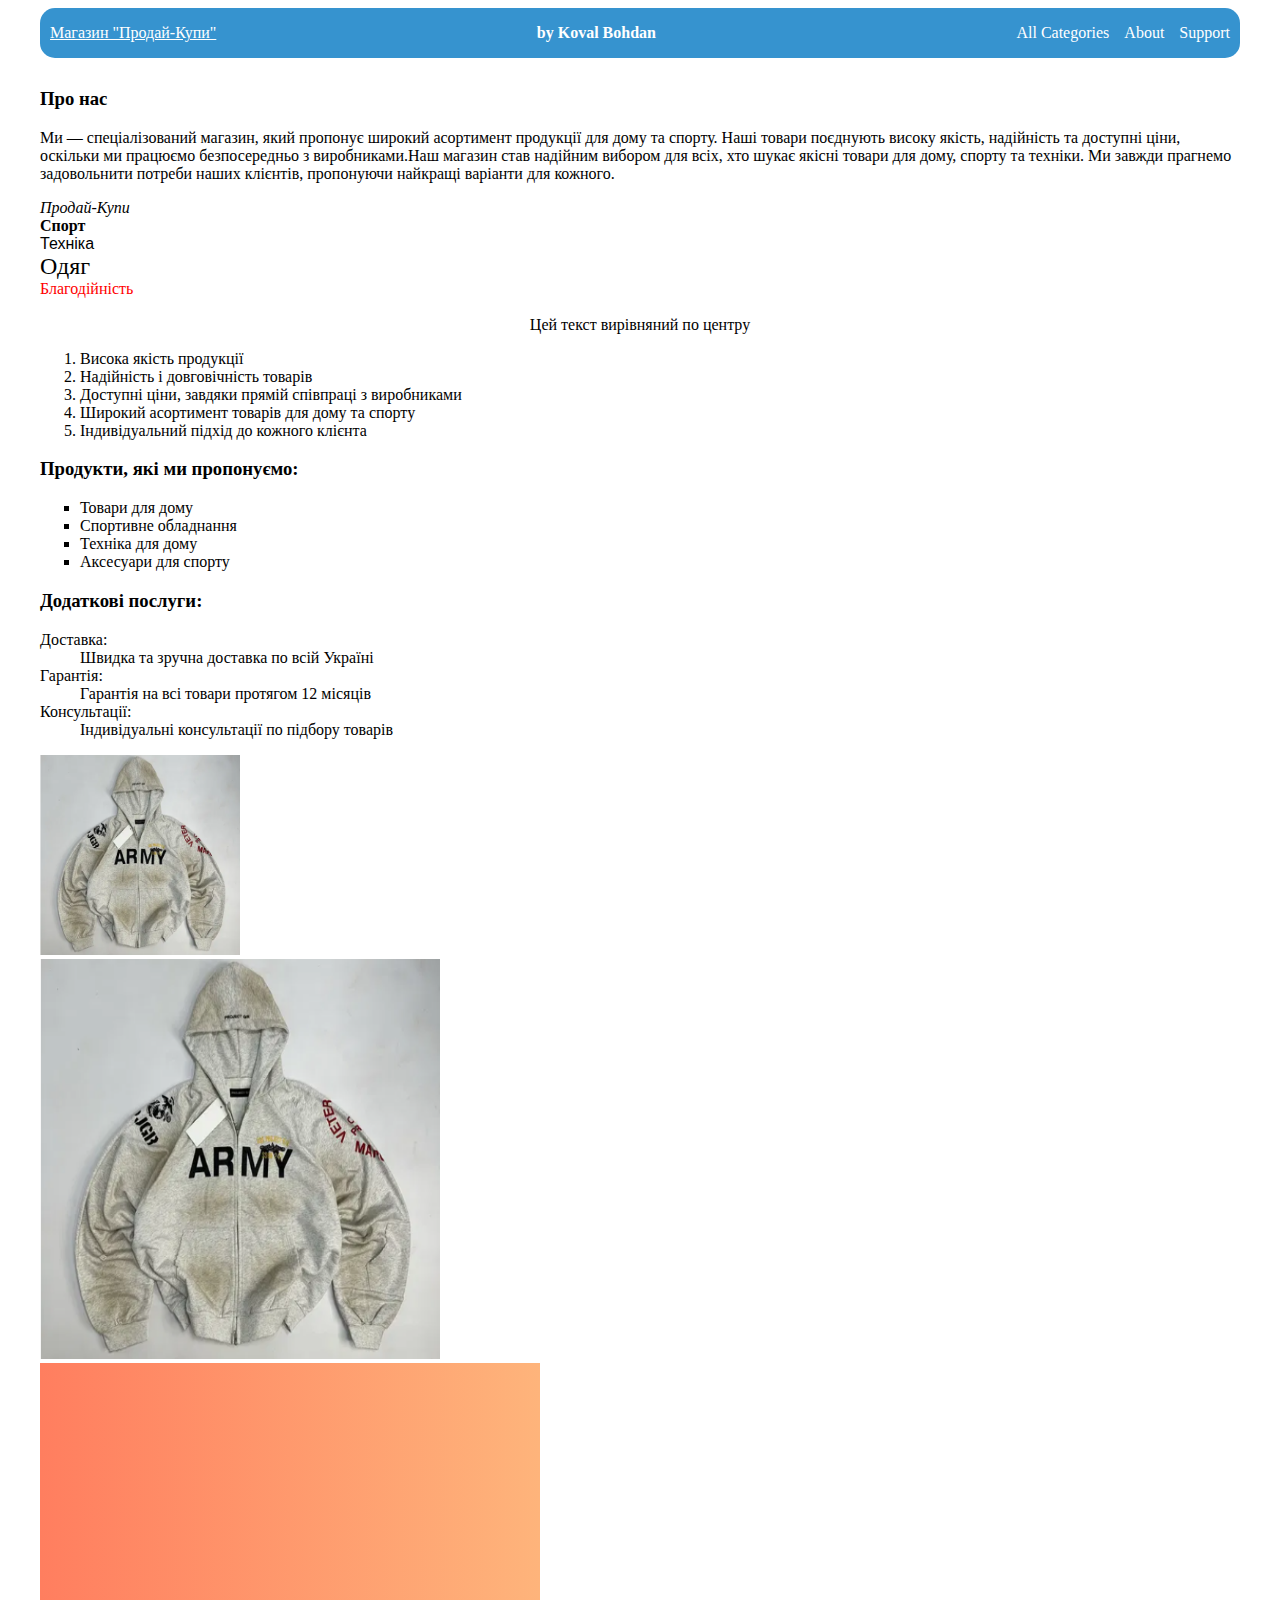
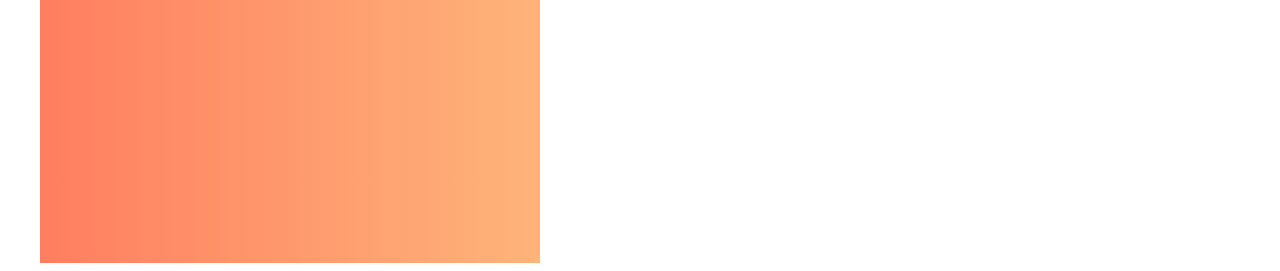
==== about.html @ 55b838ab "Add lab.2" ====
<!DOCTYPE html>
<html lang="en">
    <head>
        <meta charset="UTF-8" />
        <meta name="viewport" content="width=device-width, initial-scale=1.0" />
        <link rel="stylesheet" href="./style.css" />
        <title>Продай-Купи</title>
    </head>
    <body>
        <section>
            <div class="container">
                <div class="header__top-inner">
                    <div class="header__top-left">
                        <a href="./index.html" class="header__top-title"
                            >Магазин "Продай-Купи"</a
                        >
                    </div>
                    <font style="font-weight: bold;">by Koval Bohdan</font>
                    <div class="header__top-right">
                        <nav class="header__top-navig">
                            <ul class="header__top-list">
                                <li class="header__top-item">
                                    <a
                                        href="./categories.html"
                                        class="header__top-link"
                                        >All Categories</a
                                    >
                                </li>
                                <li class="header__top-item">
                                    <a
                                        href="./about.html"
                                        class="header__top-link"
                                        >About</a
                                    >
                                </li>
                                <li class="header__top-item">
                                    <a
                                        href="./support.html"
                                        class="header__top-link"
                                        >Support</a
                                    >
                                </li>
                            </ul>
                        </nav>
                    </div>
                </div>
                <div class="about__inner">
                    <h3>Про нас</h3>
                    <p>
                        Ми — спеціалізований магазин, який пропонує широкий
                        асортимент продукції для дому та спорту. Наші товари
                        поєднують високу якість, надійність та доступні ціни,
                        оскільки ми працюємо безпосередньо з виробниками.Наш
                        магазин став надійним вибором для всіх, хто шукає якісні
                        товари для дому, спорту та техніки. Ми завжди прагнемо
                        задовольнити потреби наших клієнтів, пропонуючи найкращі
                        варіанти для кожного.
                    </p>
                    <font style="font-style: italic;">Продай-Купи</font> <br>
                    <font style="font-weight: bold;">Спорт</font> <br>
                    <font face="Arial">Техніка</font> <br>
                    <font size="5">Одяг</font> <br>
                    <font color="red">Благодійність</font> <br>
                    <div align="center"> <br>
                      <font>Цей текст вирівняний по центру</font>
                    </div>
                </div>
                <ol type="1">
                  <li>Висока якість продукції</li>
                  <li>Надійність і довговічність товарів</li>
                  <li>Доступні ціни, завдяки прямій співпраці з виробниками</li>
                  <li>Широкий асортимент товарів для дому та спорту</li>
                  <li>Індивідуальний підхід до кожного клієнта</li>
                </ol>
                <h3>Продукти, які ми пропонуємо:</h3>
                <ul type="square">
                  <li>Товари для дому</li>
                  <li>Спортивне обладнання</li>
                  <li>Техніка для дому</li>
                  <li>Аксесуари для спорту</li>
                </ul>

                <h3>Додаткові послуги:</h3>
                <dl>
                  <dt>Доставка:</dt>
                  <dd>Швидка та зручна доставка по всій Україні</dd>

                  <dt>Гарантія:</dt>
                  <dd>Гарантія на всі товари протягом 12 місяців</dd>

                  <dt>Консультації:</dt>
                  <dd>Індивідуальні консультації по підбору товарів</dd>
                </dl>

                <a href="fullsize_image1.jpg" target="_blank">
                  <img src="images/categories-3.png" width="200" height="200" alt="Зображення 1">
                </a>
                <br>
                <a href="images/categories-3.png" target="_blank">
                  <img src="images/categories-3.png" width="400" height="400" alt="Зображення 1">
                </a>

                <div class="" style="background: linear-gradient(to right, #ff7e5f, #feb47b); height: 500px; width: 500px;">
                  
                </div>
            </div>
        </section>
    </body>
</html>
---- style.css ----
.container {
  max-width: 1200px;
  margin: 0 auto;
  padding: 0 15px;
}

.header__top-inner {
  display: flex;
  justify-content: space-between;
  align-items: center;
  background-color: #3693cf;
  border-radius: 15px;
  height: 30px;
  padding: 10px;
  color: #fff;
  margin-bottom: 30px;
}

.header__top-title {
  color: #fff;

}

.header__top-list {
  display: flex;
  list-style: none;
  gap: 15px;
}

.header__top-link {
  text-decoration: none;
  color: #fff;
}

.header__top-link:hover {
  color: #fff5d6;
}

.header__top-searh {
  display: flex;
  justify-content: space-between;
}

.header__input {
  box-shadow: 0px 5px 10px 0px rgba(0, 0, 0, 0.3);
  font-family: 'Roboto', sans-serif;
  padding: 13px 20px;
  background: rgba(238, 238, 238, 0.71);
  border-radius: 10px;
  border: none;
  width: 350px;
  outline: none;
  font-size: 16px;
  line-height: 23px;
  color: #57565B;
}

.header__input::placeholder {
  font-family: 'Roboto', sans-serif;
  font-size: 16px;
  line-height: 23px;
  color: #57565B;
}

.header__search {
  position: relative;
}

.header__search::after {
  content: "";
  position: absolute;
  width: 22px;
  height: 22px;
  background-image: url("../images/search-icon.svg");
  right: 18px;
  top: 50%;
  transform: translateY(-50%);
  cursor: pointer;
  z-index: 3;
}

.header__nav {
  display: flex;
  align-items: center;
}

.header__link {
  font-family: 'Roboto', sans-serif;
  display: inline-block;
  padding: 16px 30px;
  background: #EBEBEB;
  border-radius: 50px;
  cursor: pointer;
  margin: 0 5px;
  box-shadow: 0px 5px 10px 0px rgba(0, 0, 0, 0.3);
}

.header__btn-inner {
  position: relative;

}

.header__btn {
  width: 49px;
  height: 49px;
  padding: 0;
  border-radius: 50%;
  border: none;
  background: #3693cf;
  margin-left: 30px;
  background-image: url("../images/cart-icon.svg");
  background-position: center;
  background-repeat: no-repeat;
  position: relative;
  cursor: pointer;
}

.header__btn-count {
  font-size: 8px;
  line-height: 9px;
  position: absolute;
  width: 18px;
  height: 18px;
  background: #54b1f0;
  border-radius: 50%;
  right: 0;
  bottom: -5px;
  display: flex;
  justify-content: center;
  align-items: center;
}

.categories__tabs-contentbox {
  padding: 60px 0;
  gap: 30px;
  display: flex;
  flex-direction: column;
}
.categories__tabs-content {
  display: none;
}

.categories__tabs-content--active {
  display: flex;
  justify-content: space-between;
  flex-wrap: wrap;
}

.categories__content-item {
  display: flex;
  flex-direction: column;
  align-items: center;
  min-height: 471px;
  width: 270px;
  background-color: #fff;
  border-radius: 20px;
  box-shadow: 0px 4px 40px rgba(0, 0, 0, 0.2);
}

.categories__item-img {
  width: 270px;
  border-radius: 20px 20px 0px 0px;
}


.categories__item-title {
  font-weight: 500;
  font-size: 20px;
  line-height: 23px;
  width: 220px;
  margin: 21px auto 12px;
}
.categories__item-text {
  width: 220px;
  margin: 0 auto 36px;    
  font-weight: 500;
  font-size: 14px;
  line-height: 23px;
  color: #B9B9BE;
}

.categories__item-bottom {
  display: flex;
  justify-content: space-between;
  width: 80%;
  margin-top: auto;
  margin-bottom: 20px;
}

.categories__item-cost {
  font-weight: 500;
  font-size: 23px;
  line-height: 23px;
  color: #4B4B51;
}

.categories__item-cost span{
  display: block;
  margin-top: 5px;
  font-size: 17px;
  line-height: 20px;
  color: #AAAAB1;
}

.categories__item-btn {
  font-weight: 500;
  font-size: 16px;
  line-height: 19px;
  border: 2px solid #3693cf;
  border-radius: 33px;
  background-color: transparent;
  padding: 16px 25px 15px;
  color: #3693cf;
  transition: all .5s;
  cursor: pointer;
}

.categories__item-btn:hover {
  background-color: #3693cf;
  color: #fff;
}

.categories__box {
  display: grid;
  grid-template-columns: repeat(4, 1fr);
  grid-gap: 30px;
  padding: 16px 24px;
}

.categorie__item {
  width: 200px;
  height: 200px;
  background-repeat: no-repeat;
  transition: all .5s;
  box-shadow: 0px 4px 40px rgba(0, 0, 0, 0.15);
  border-radius: 30px;
  background-size: cover;
  position: relative;
}

.categorie__item:hover {
  opacity: .8;
  transform: scale(1.1);
}

.categorie__item-title {
  display: inline-block;
  font-weight: 500;
  font-size: 20px;
  line-height: 23px;
  padding: 5px 10px;
  border-radius: 30px;
  position: absolute;
  bottom: 10px;
  margin: 0;
  left: 10px;
}


table {
  width: 100%;
  border-collapse: collapse;
}
th {
  background-color: #4CAF50; 
  color: white;
  padding: 10px;
}
td {
  border: 1px solid #ddd;
  padding: 10px;
  text-align: center;
}
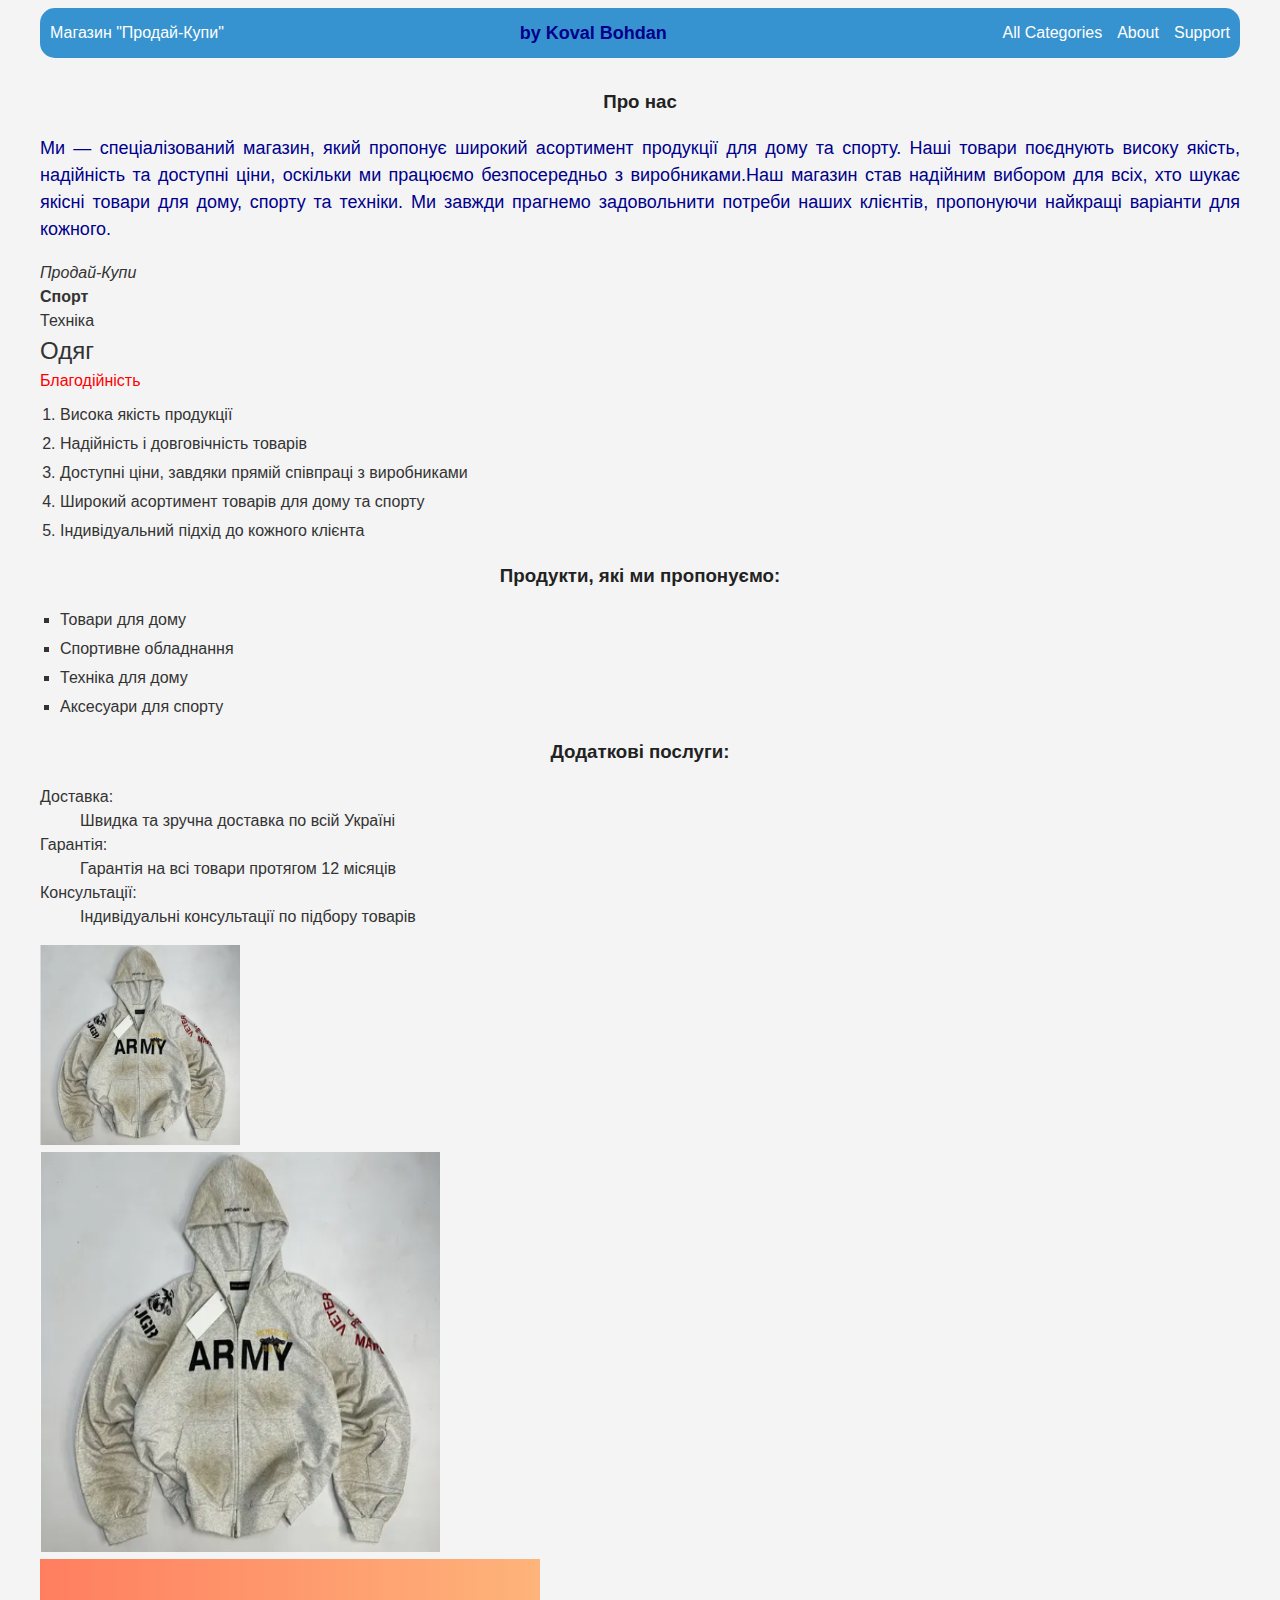
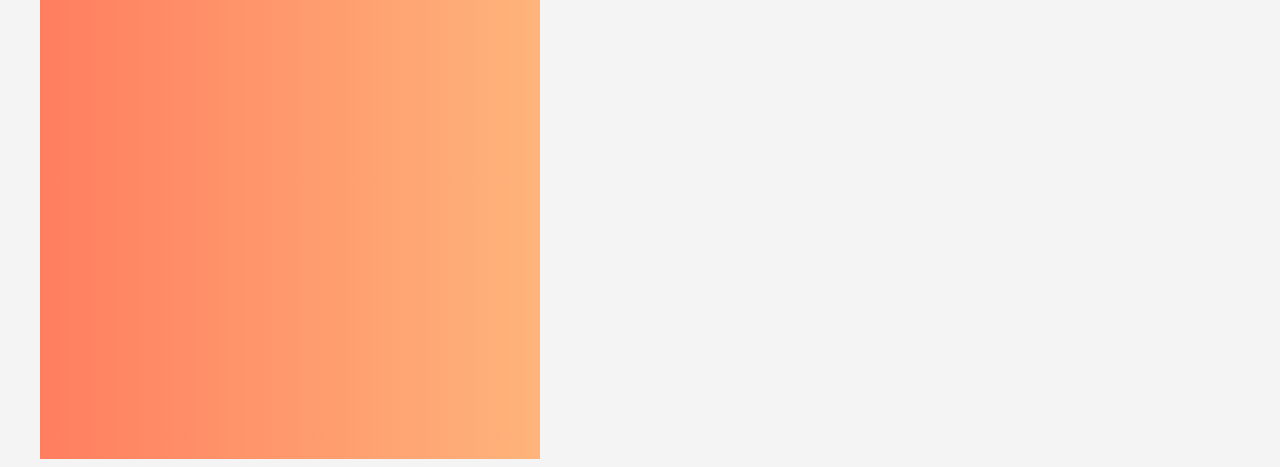
==== commit 75dcd3f7: "Add lab.3" ====
--- a/about.html
+++ b/about.html
@@ -15,7 +15,7 @@
                             >Магазин "Продай-Купи"</a
                         >
                     </div>
-                    <font style="font-weight: bold;">by Koval Bohdan</font>
+                    <p id="autor-text">by Koval Bohdan</p>
                     <div class="header__top-right">
                         <nav class="header__top-navig">
                             <ul class="header__top-list">
@@ -61,11 +61,8 @@
                     <font face="Arial">Техніка</font> <br>
                     <font size="5">Одяг</font> <br>
                     <font color="red">Благодійність</font> <br>
-                    <div align="center"> <br>
-                      <font>Цей текст вирівняний по центру</font>
-                    </div>
                 </div>
-                <ol type="1">
+                <ol class="about__list-ol" type="1">
                   <li>Висока якість продукції</li>
                   <li>Надійність і довговічність товарів</li>
                   <li>Доступні ціни, завдяки прямій співпраці з виробниками</li>
@@ -73,7 +70,7 @@
                   <li>Індивідуальний підхід до кожного клієнта</li>
                 </ol>
                 <h3>Продукти, які ми пропонуємо:</h3>
-                <ul type="square">
+                <ul class="about__list-ul" type="square">
                   <li>Товари для дому</li>
                   <li>Спортивне обладнання</li>
                   <li>Техніка для дому</li>
--- a/style.css
+++ b/style.css
@@ -1,7 +1,43 @@
+/* 1. Налаштування загального стилю для body */
+body {
+  font-family: 'Roboto', sans-serif;
+  font-size: 16px;
+  color: #333;
+  line-height: 1.5;
+  text-align: justify;
+  background-color: #f4f4f4; /* Додаємо фон */
+}
+
+/* 2. Стиль для заголовків (h1 - h6) */
+h1, h2, h3, h4, h5, h6 {
+  font-family: 'Arial', sans-serif;
+  font-weight: bold;
+  color: #222;
+  text-align: center;
+}
+
+
+/* 3. Оформлення посилань */
+a {
+  color: blue;
+  text-decoration: none;
+}
+
+/* 5. Внутрішній стиль для абзаців */
+p {
+  font-size: 18px;
+  color: darkblue !important; /* Використання !important */
+}
+
+
 .container {
   max-width: 1200px;
   margin: 0 auto;
   padding: 0 15px;
+}
+
+#autor-text {
+  font-weight: 700;
 }
 
 .header__top-inner {
@@ -270,4 +306,87 @@
   border: 1px solid #ddd;
   padding: 10px;
   text-align: center;
-}+}
+
+/* Стилі для нумерованого списку (about__list-ol) */
+.about__list-ol {
+  font-family: Arial, sans-serif;
+  font-size: 16px;
+  color: #333;
+  margin: 10px 0;
+  padding-left: 20px;
+  list-style-type: decimal; /* Числові маркери */
+}
+
+.about__list-ol li {
+  margin-bottom: 5px;
+}
+
+/* Стилі для маркованого списку (about__list-ul) */
+.about__list-ul {
+  font-family: Arial, sans-serif;
+  font-size: 16px;
+  color: #333;
+  margin: 10px 0;
+  padding-left: 20px;
+  list-style-type: square; /* Квадратні маркери */
+}
+
+.about__list-ul li {
+  margin-bottom: 5px;
+}
+
+
+
+/* Основні стилі таблиці */
+.contact-table {
+  width: 100%;
+  border-collapse: collapse;
+  font-family: Arial, sans-serif;
+  font-size: 16px;
+  color: #333;
+  background-color: #f9f9f9;
+  margin-top: 10px;
+}
+
+.contact-header {
+  background-color: #007bff;
+  color: white;
+  font-weight: bold;
+  padding: 10px;
+  text-align: center;
+}
+
+.column-light {
+  background-color: #f2f2f2;
+}
+
+.column-dark {
+  background-color: #d9d9d9;
+}
+
+.contact-label {
+  font-weight: bold;
+  background-color: #e6e6e6;
+  padding: 10px;
+  text-align: left;
+}
+
+.contact-highlight {
+  background-color: #ffeb99;
+  font-weight: bold;
+}
+
+.contact-table td, .contact-table th {
+  border: 1px solid #ccc;
+  padding: 10px;
+  text-align: left;
+}
+
+.contact-table tr:nth-child(even) {
+  background-color: #f2f2f2;
+}
+
+.contact-table tr:hover {
+  background-color: #ddd;
+}
